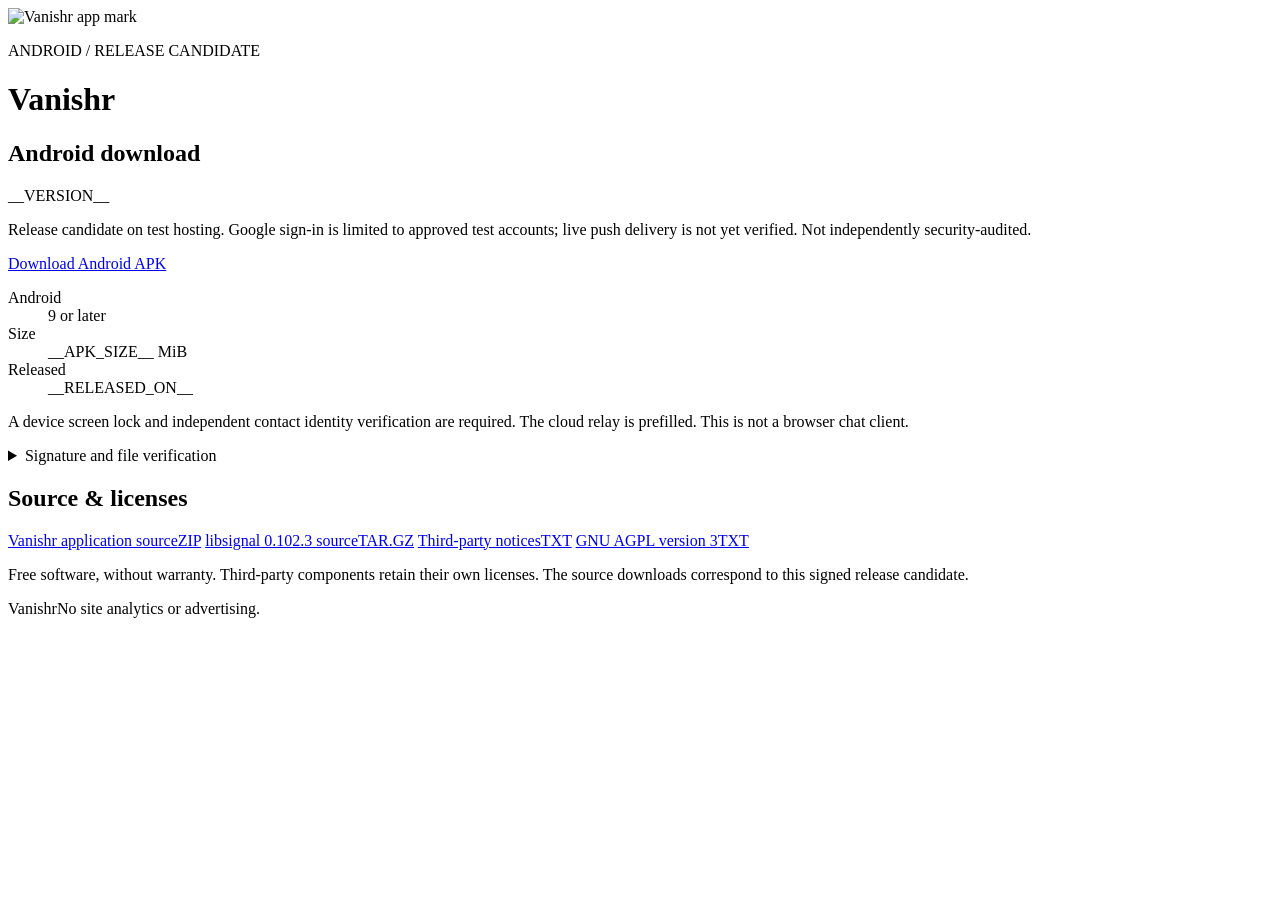
==== download/index.html @ c7513b6d "Initial import of Vanishr 0.2.7" ====
<!doctype html>
<html lang="en">
<head>
  <meta charset="utf-8">
  <meta name="viewport" content="width=device-width, initial-scale=1">
  <meta name="robots" content="noindex, nofollow">
  <meta name="referrer" content="no-referrer">
  <title>Vanishr | Android Download</title>
  <link rel="icon" href="/icon.png" type="image/png">
  <link rel="stylesheet" href="/site.css">
</head>
<body>
  <main>
    <header class="identity">
      <img src="/icon.png" width="76" height="76" alt="Vanishr app mark">
      <div><p class="eyebrow">ANDROID / RELEASE CANDIDATE</p><h1>Vanishr</h1></div>
    </header>
    <section class="release" aria-labelledby="release-title">
      <div class="release-heading"><h2 id="release-title">Android download</h2><span class="version">__VERSION__</span></div>
      <p class="warning">Release candidate on test hosting. Google sign-in is limited to approved test accounts; live push delivery is not yet verified. Not independently security-audited.</p>
      <a class="download" href="/vanishr-__VERSION__.apk" download>Download Android APK</a>
      <dl class="facts">
        <div><dt>Android</dt><dd>9 or later</dd></div>
        <div><dt>Size</dt><dd>__APK_SIZE__ MiB</dd></div>
        <div><dt>Released</dt><dd>__RELEASED_ON__</dd></div>
      </dl>
      <p class="requirements">A device screen lock and independent contact identity verification are required. The cloud relay is prefilled. This is not a browser chat client.</p>
      <details>
        <summary>Signature and file verification</summary>
        <p>APK SHA-256</p><code>__APK_SHA256__</code>
        <p>Signing certificate SHA-256</p><code>c78586ebe29b1faaf3e828a3928366eb71c560461793ed856608e0eddbc5924c</code>
        <p>Install over the existing signed release to retain encrypted data. Do not uninstall or clear app data. A signed release cannot update a debug-signed installation.</p>
      </details>
    </section>
    <section class="sources" aria-labelledby="source-title">
      <h2 id="source-title">Source &amp; licenses</h2>
      <a class="file" href="/vanishr-__VERSION__-source.zip" download><span>Vanishr application source</span><span>ZIP</span></a>
      <a class="file" href="/libsignal-0.102.3-source.tar.gz" download><span>libsignal 0.102.3 source</span><span>TAR.GZ</span></a>
      <a class="file" href="/THIRD-PARTY-NOTICES.txt"><span>Third-party notices</span><span>TXT</span></a>
      <a class="file" href="/LICENSE.txt"><span>GNU AGPL version 3</span><span>TXT</span></a>
      <p>Free software, without warranty. Third-party components retain their own licenses. The source downloads correspond to this signed release candidate.</p>
    </section>
    <footer><span>Vanishr</span><span>No site analytics or advertising.</span></footer>
  </main>
</body>
</html>
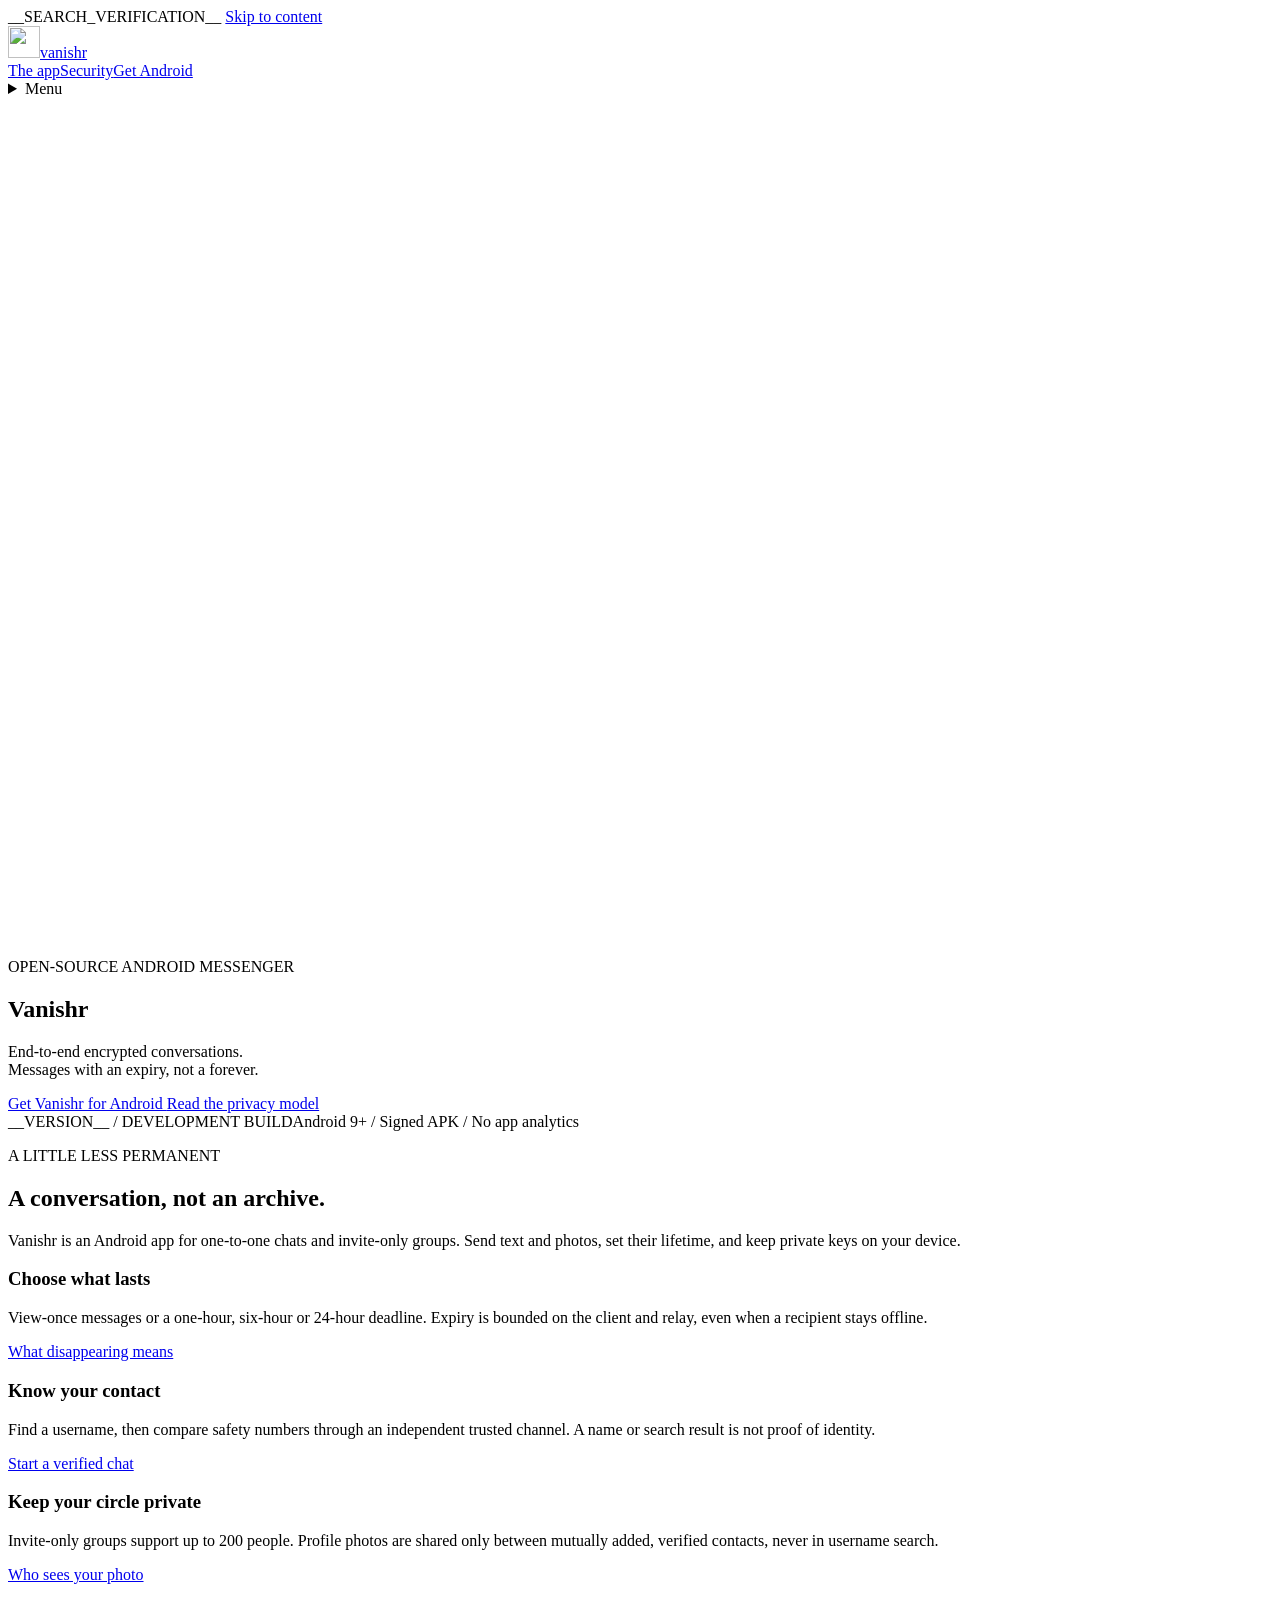
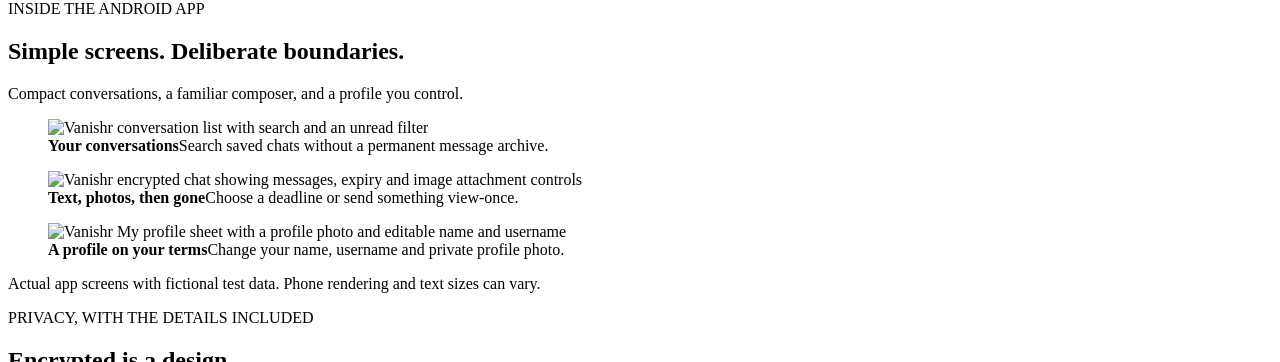
==== commit 30688e23: "no message" ====
--- a/download/index.html
+++ b/download/index.html
@@ -3,44 +3,87 @@
 <head>
   <meta charset="utf-8">
   <meta name="viewport" content="width=device-width, initial-scale=1">
-  <meta name="robots" content="noindex, nofollow">
+  <meta name="robots" content="index, follow, max-image-preview:large">
+  <meta name="description" content="Vanishr is an Android app for end-to-end encrypted disappearing messages, photos and private groups. Explore its privacy model and download the signed development build.">
   <meta name="referrer" content="no-referrer">
-  <title>Vanishr | Android Download</title>
+  <title>Vanishr | Encrypted Disappearing Chat for Android</title>
+  <link rel="canonical" href="https://vanishr-download.vercel.app/">
+  <meta property="og:type" content="website">
+  <meta property="og:site_name" content="Vanishr">
+  <meta property="og:title" content="Vanishr | Encrypted Disappearing Chat for Android">
+  <meta property="og:description" content="Private chats, disappearing messages and invite-only groups. Explore the Android app and its privacy boundaries.">
+  <meta property="og:url" content="https://vanishr-download.vercel.app/">
+  <meta property="og:image" content="https://vanishr-download.vercel.app/assets/social.jpg">
+  <meta property="og:image:width" content="1200">
+  <meta property="og:image:height" content="630">
+  <meta property="og:image:alt" content="Vanishr for Android, with a native chat screen using fictional test data">
+  <meta name="twitter:card" content="summary_large_image">
+  <meta name="theme-color" content="#146c58">
+  <meta name="ga4-measurement-id" content="__GA4_ID__">
+  __SEARCH_VERIFICATION__
   <link rel="icon" href="/icon.png" type="image/png">
+  <link rel="preload" href="/assets/manrope.ttf" as="font" type="font/ttf" crossorigin>
   <link rel="stylesheet" href="/site.css">
+  <script defer src="/assets/lucide.min.js"></script>
+  <script defer src="/site.js"></script>
+  <script type="application/ld+json">{"@context":"https://schema.org","@graph":[{"@type":"Organization","@id":"https://vanishr-download.vercel.app/#organization","name":"Vanishr","url":"https://vanishr-download.vercel.app/","logo":"https://vanishr-download.vercel.app/icon.png","sameAs":["https://github.com/RichardHenryJames/vanishr"]},{"@type":"WebSite","@id":"https://vanishr-download.vercel.app/#website","name":"Vanishr","url":"https://vanishr-download.vercel.app/","inLanguage":"en","publisher":{"@id":"https://vanishr-download.vercel.app/#organization"}},{"@type":"MobileApplication","@id":"https://vanishr-download.vercel.app/#app","name":"Vanishr","url":"https://vanishr-download.vercel.app/android/","description":"Open-source Android development build for end-to-end encrypted disappearing text, photos and invite-only groups. Not independently security-audited.","operatingSystem":"Android 9 or later","applicationCategory":"CommunicationApplication","softwareVersion":"__VERSION__","downloadUrl":"https://vanishr-download.vercel.app/vanishr-__VERSION__.apk","screenshot":"https://vanishr-download.vercel.app/assets/chat.png","isAccessibleForFree":true,"license":"https://vanishr-download.vercel.app/LICENSE.txt","publisher":{"@id":"https://vanishr-download.vercel.app/#organization"}}]}</script>
 </head>
 <body>
-  <main>
-    <header class="identity">
-      <img src="/icon.png" width="76" height="76" alt="Vanishr app mark">
-      <div><p class="eyebrow">ANDROID / RELEASE CANDIDATE</p><h1>Vanishr</h1></div>
-    </header>
-    <section class="release" aria-labelledby="release-title">
-      <div class="release-heading"><h2 id="release-title">Android download</h2><span class="version">__VERSION__</span></div>
-      <p class="warning">Release candidate on test hosting. Google sign-in is limited to approved test accounts; live push delivery is not yet verified. Not independently security-audited.</p>
-      <a class="download" href="/vanishr-__VERSION__.apk" download>Download Android APK</a>
-      <dl class="facts">
-        <div><dt>Android</dt><dd>9 or later</dd></div>
-        <div><dt>Size</dt><dd>__APK_SIZE__ MiB</dd></div>
-        <div><dt>Released</dt><dd>__RELEASED_ON__</dd></div>
-      </dl>
-      <p class="requirements">A device screen lock and independent contact identity verification are required. The cloud relay is prefilled. This is not a browser chat client.</p>
-      <details>
-        <summary>Signature and file verification</summary>
-        <p>APK SHA-256</p><code>__APK_SHA256__</code>
-        <p>Signing certificate SHA-256</p><code>c78586ebe29b1faaf3e828a3928366eb71c560461793ed856608e0eddbc5924c</code>
-        <p>Install over the existing signed release to retain encrypted data. Do not uninstall or clear app data. A signed release cannot update a debug-signed installation.</p>
-      </details>
+  <a class="skip-link" href="#main">Skip to content</a>
+  <header class="site-header">
+    <div class="wrap nav-wrap">
+      <a class="brand" href="/" aria-label="Vanishr home"><img src="/icon.png" width="32" height="32" alt=""><span>vanishr</span></a>
+      <nav class="desktop-nav" aria-label="Main"><a href="#inside">The app</a><a href="/security/">Security</a><a href="/android/" class="nav-download">Get Android <i data-lucide="arrow-down-to-line" aria-hidden="true"></i></a></nav>
+      <details class="mobile-nav"><summary aria-label="Navigation menu"><i data-lucide="menu" aria-hidden="true"></i><span>Menu</span></summary><nav aria-label="Mobile"><a href="/#inside">The app</a><a href="/security/">Security</a><a href="/android/">Download Android</a><a href="/privacy/">Privacy</a></nav></details>
+    </div>
+  </header>
+  <main id="main">
+    <section class="hero" aria-labelledby="hero-title">
+      <picture class="hero-media"><source media="(max-width: 600px)" srcset="/assets/app-overview-mobile.jpg"><img src="/assets/app-overview.jpg" width="1600" height="840" fetchpriority="high" alt="Native Vanishr conversation, chat and profile screens with fictional test data"></picture>
+      <div class="hero-copy wrap">
+        <p class="eyebrow"><span class="status-dot"></span> OPEN-SOURCE ANDROID MESSENGER</p>
+        <h1 id="hero-title">Vanishr</h1>
+        <p class="hero-description">End-to-end encrypted conversations.<br>Messages with an expiry, not a forever.</p>
+        <div class="actions"><a class="button primary" href="/android/">Get Vanishr for Android <i data-lucide="arrow-down-to-line" aria-hidden="true"></i></a><a class="text-link" href="/security/">Read the privacy model <i data-lucide="arrow-up-right" aria-hidden="true"></i></a></div>
+      </div>
     </section>
-    <section class="sources" aria-labelledby="source-title">
-      <h2 id="source-title">Source &amp; licenses</h2>
-      <a class="file" href="/vanishr-__VERSION__-source.zip" download><span>Vanishr application source</span><span>ZIP</span></a>
-      <a class="file" href="/libsignal-0.102.3-source.tar.gz" download><span>libsignal 0.102.3 source</span><span>TAR.GZ</span></a>
-      <a class="file" href="/THIRD-PARTY-NOTICES.txt"><span>Third-party notices</span><span>TXT</span></a>
-      <a class="file" href="/LICENSE.txt"><span>GNU AGPL version 3</span><span>TXT</span></a>
-      <p>Free software, without warranty. Third-party components retain their own licenses. The source downloads correspond to this signed release candidate.</p>
+    <div class="release-strip"><div class="wrap"><span><span class="status-dot"></span> __VERSION__ / DEVELOPMENT BUILD</span><span>Android 9+ <span aria-hidden="true">/</span> Signed APK <span aria-hidden="true">/</span> No app analytics</span></div></div>
+    <section class="section wrap" id="inside" aria-labelledby="inside-title">
+      <div class="section-heading"><p class="eyebrow">A LITTLE LESS PERMANENT</p><h2 id="inside-title">A conversation, not an archive.</h2><p>Vanishr is an Android app for one-to-one chats and invite-only groups. Send text and photos, set their lifetime, and keep private keys on your device.</p></div>
+      <div class="feature-grid">
+        <article class="feature"><i data-lucide="timer" aria-hidden="true"></i><h3>Choose what lasts</h3><p>View-once messages or a one-hour, six-hour or 24-hour deadline. Expiry is bounded on the client and relay, even when a recipient stays offline.</p><a href="/security/#disappearing">What disappearing means <i data-lucide="arrow-up-right" aria-hidden="true"></i></a></article>
+        <article class="feature"><i data-lucide="fingerprint" aria-hidden="true"></i><h3>Know your contact</h3><p>Find a username, then compare safety numbers through an independent trusted channel. A name or search result is not proof of identity.</p><a href="/android/#first-conversation">Start a verified chat <i data-lucide="arrow-up-right" aria-hidden="true"></i></a></article>
+        <article class="feature"><i data-lucide="users-round" aria-hidden="true"></i><h3>Keep your circle private</h3><p>Invite-only groups support up to 200 people. Profile photos are shared only between mutually added, verified contacts, never in username search.</p><a href="/security/#profile-photos">Who sees your photo <i data-lucide="arrow-up-right" aria-hidden="true"></i></a></article>
+      </div>
     </section>
-    <footer><span>Vanishr</span><span>No site analytics or advertising.</span></footer>
+    <section class="product-band" aria-labelledby="product-title"><div class="wrap">
+      <div class="section-heading"><p class="eyebrow">INSIDE THE ANDROID APP</p><h2 id="product-title">Simple screens. Deliberate boundaries.</h2><p>Compact conversations, a familiar composer, and a profile you control.</p></div>
+      <div class="screen-gallery">
+        <figure><img src="/assets/conversations.png" width="480" height="960" loading="lazy" decoding="async" alt="Vanishr conversation list with search and an unread filter"><figcaption><strong>Your conversations</strong><span>Search saved chats without a permanent message archive.</span></figcaption></figure>
+        <figure><img src="/assets/chat.png" width="480" height="960" loading="lazy" decoding="async" alt="Vanishr encrypted chat showing messages, expiry and image attachment controls"><figcaption><strong>Text, photos, then gone</strong><span>Choose a deadline or send something view-once.</span></figcaption></figure>
+        <figure><img src="/assets/profile.png" width="480" height="960" loading="lazy" decoding="async" alt="Vanishr My profile sheet with a profile photo and editable name and username"><figcaption><strong>A profile on your terms</strong><span>Change your name, username and private profile photo.</span></figcaption></figure>
+      </div>
+      <p class="caption">Actual app screens with fictional test data. Phone rendering and text sizes can vary.</p>
+    </div></section>
+    <section class="section wrap security-summary" aria-labelledby="security-title">
+      <div class="section-heading"><p class="eyebrow">PRIVACY, WITH THE DETAILS INCLUDED</p><h2 id="security-title">Encrypted is a design.<br>Trust is a decision.</h2><p>The client uses official libsignal for direct sessions and group sender keys. The relay routes ciphertext and does not hold message-decryption keys.</p><a class="text-link" href="/security/">Security model and limitations <i data-lucide="arrow-up-right" aria-hidden="true"></i></a></div>
+      <div class="boundary-list"><div><i data-lucide="key-round" aria-hidden="true"></i><p><strong>Device-owned keys</strong><span>Android Keystore protects local encrypted state. A phone screen lock is required.</span></p></div><div><i data-lucide="eye-off" aria-hidden="true"></i><p><strong>No private-chat tracking</strong><span>No app analytics, advertising, or cloud chat backups. Website analytics is a separate opt-in choice.</span></p></div><div><i data-lucide="file-code-2" aria-hidden="true"></i><p><strong>Source available</strong><span>Download the application source and third-party notices corresponding to the signed release.</span></p></div></div>
+    </section>
+    <section class="development-band"><div class="wrap development-inner"><i data-lucide="flask-conical" aria-hidden="true"></i><div><h2>For testing, with care.</h2><p>Vanishr is a development build, not an independently audited production messenger. Do not use it for real sensitive conversations yet. Google sign-in is limited to approved test accounts; live push delivery and wider device acceptance remain unverified.</p></div><a href="/security/#development">Read before installing <i data-lucide="arrow-up-right" aria-hidden="true"></i></a></div></section>
+    <section class="section wrap faq" aria-labelledby="faq-title">
+      <div class="section-heading"><p class="eyebrow">A FEW STRAIGHT ANSWERS</p><h2 id="faq-title">About Vanishr</h2></div>
+      <div class="faq-list">
+        <details><summary>What is Vanishr?</summary><p>Vanishr is an open-source Android messenger for end-to-end encrypted, disappearing text and photos in direct chats and invite-only private groups. This website distributes its signed development APK and corresponding source.</p></details>
+        <details><summary>Is Vanishr free?</summary><p>The development APK and source downloads are free. Vanishr is distributed under the GNU AGPL version 3, without warranty. Third-party components retain their own licenses.</p></details>
+        <details><summary>Does it work on iPhone or in a browser?</summary><p>No. The current native app requires Android 9 or later and a configured phone screen lock. This website is an information and download site, not a browser chat client.</p></details>
+        <details><summary>Can everyone see my profile photo?</summary><p>No. Username search does not show photos. Both people must add and independently verify each other as contacts before the trusted clients exchange encrypted profile photos. Group membership alone does not grant access.</p></details>
+        <details><summary>Can a disappearing message still be saved?</summary><p>Yes. A recipient can photograph a screen, modify their client, or otherwise retain content. Expiry and screenshot protections reduce accidental retention but cannot guarantee that every copy disappears.</p></details>
+        <details><summary>Is Vanishr affiliated with Signal or Google?</summary><p>No. Vanishr uses the official libsignal library for its encryption sessions and offers optional Google sign-in. It is not an official Signal or Google product, and those integrations are not an endorsement.</p></details>
+      </div>
+    </section>
+    <section class="download-band"><div class="wrap"><div><p class="eyebrow">VANISHR __VERSION__</p><h2>Try the Android build.</h2><p>Signed APK. Matching source. No mystery download.</p></div><a class="button primary" href="/android/">Download &amp; release details <i data-lucide="arrow-down-to-line" aria-hidden="true"></i></a></div></section>
   </main>
+  <footer class="site-footer"><div class="wrap"><a class="brand" href="/">vanishr</a><nav aria-label="Footer"><a href="/android/">Download</a><a href="/security/">Security</a><a href="/privacy/">Privacy</a><a href="https://github.com/RichardHenryJames/vanishr">Source project</a><button type="button" data-consent-open>Cookie settings</button></nav><p>Open-source development software. No warranty. No advertising.</p></div></footer>
+  __CONSENT_PANEL__
 </body>
 </html>
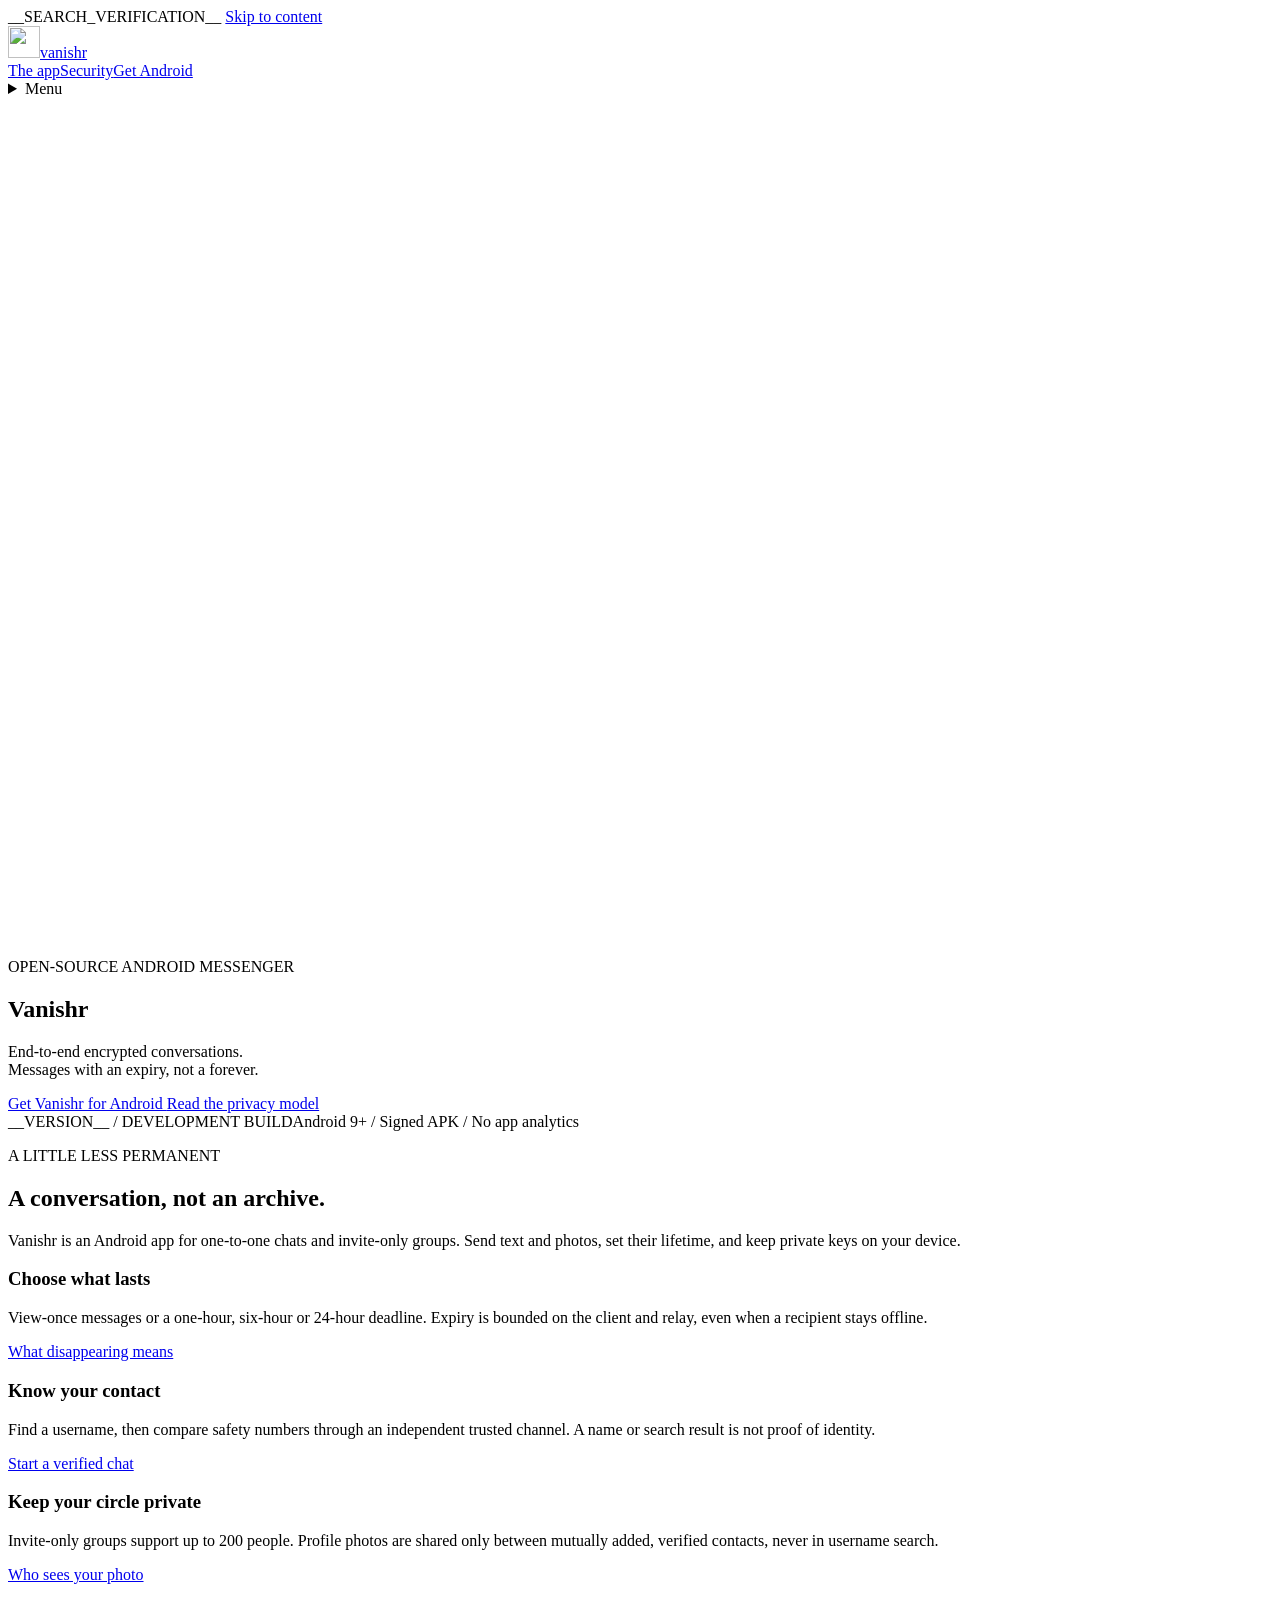
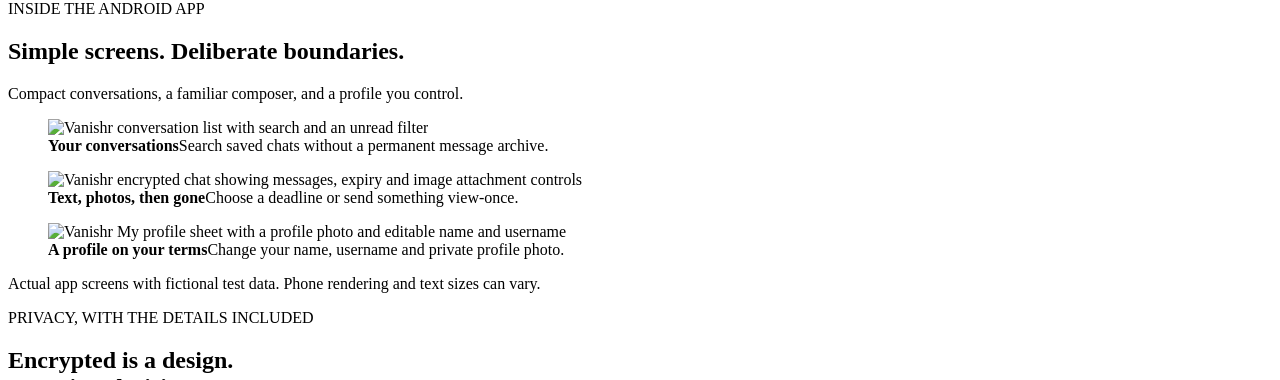
==== commit 0320cbdd: "Release 0.4.5: single permanent admin, official-admin onboarding, new logo Relay: V6 pins the existi" ====
--- a/download/index.html
+++ b/download/index.html
@@ -21,7 +21,9 @@
   <meta name="theme-color" content="#146c58">
   <meta name="ga4-measurement-id" content="__GA4_ID__">
   __SEARCH_VERIFICATION__
-  <link rel="icon" href="/icon.png" type="image/png">
+  <link rel="icon" href="/favicon.ico" sizes="16x16 32x32 48x48">
+  <link rel="icon" href="/icon.png" type="image/png" sizes="192x192">
+  <link rel="apple-touch-icon" href="/apple-touch-icon.png" sizes="180x180">
   <link rel="preload" href="/assets/manrope.ttf" as="font" type="font/ttf" crossorigin>
   <link rel="stylesheet" href="/site.css">
   <script defer src="/assets/lucide.min.js"></script>
@@ -83,7 +85,7 @@
     </section>
     <section class="download-band"><div class="wrap"><div><p class="eyebrow">VANISHR __VERSION__</p><h2>Try the Android build.</h2><p>Signed APK. Matching source. No mystery download.</p></div><a class="button primary" href="/android/">Download &amp; release details <i data-lucide="arrow-down-to-line" aria-hidden="true"></i></a></div></section>
   </main>
-  <footer class="site-footer"><div class="wrap"><a class="brand" href="/">vanishr</a><nav aria-label="Footer"><a href="/android/">Download</a><a href="/security/">Security</a><a href="/privacy/">Privacy</a><a href="https://github.com/RichardHenryJames/vanishr">Source project</a><button type="button" data-consent-open>Cookie settings</button></nav><p>Open-source development software. No warranty. No advertising.</p></div></footer>
+  <footer class="site-footer"><div class="wrap"><a class="brand" href="/"><img src="/icon.png" width="32" height="32" alt=""><span>vanishr</span></a><nav aria-label="Footer"><a href="/android/">Download</a><a href="/security/">Security</a><a href="/privacy/">Privacy</a><a href="https://github.com/RichardHenryJames/vanishr">Source project</a><button type="button" data-consent-open>Cookie settings</button></nav><p>Open-source development software. No warranty. No advertising.</p></div></footer>
   __CONSENT_PANEL__
 </body>
 </html>
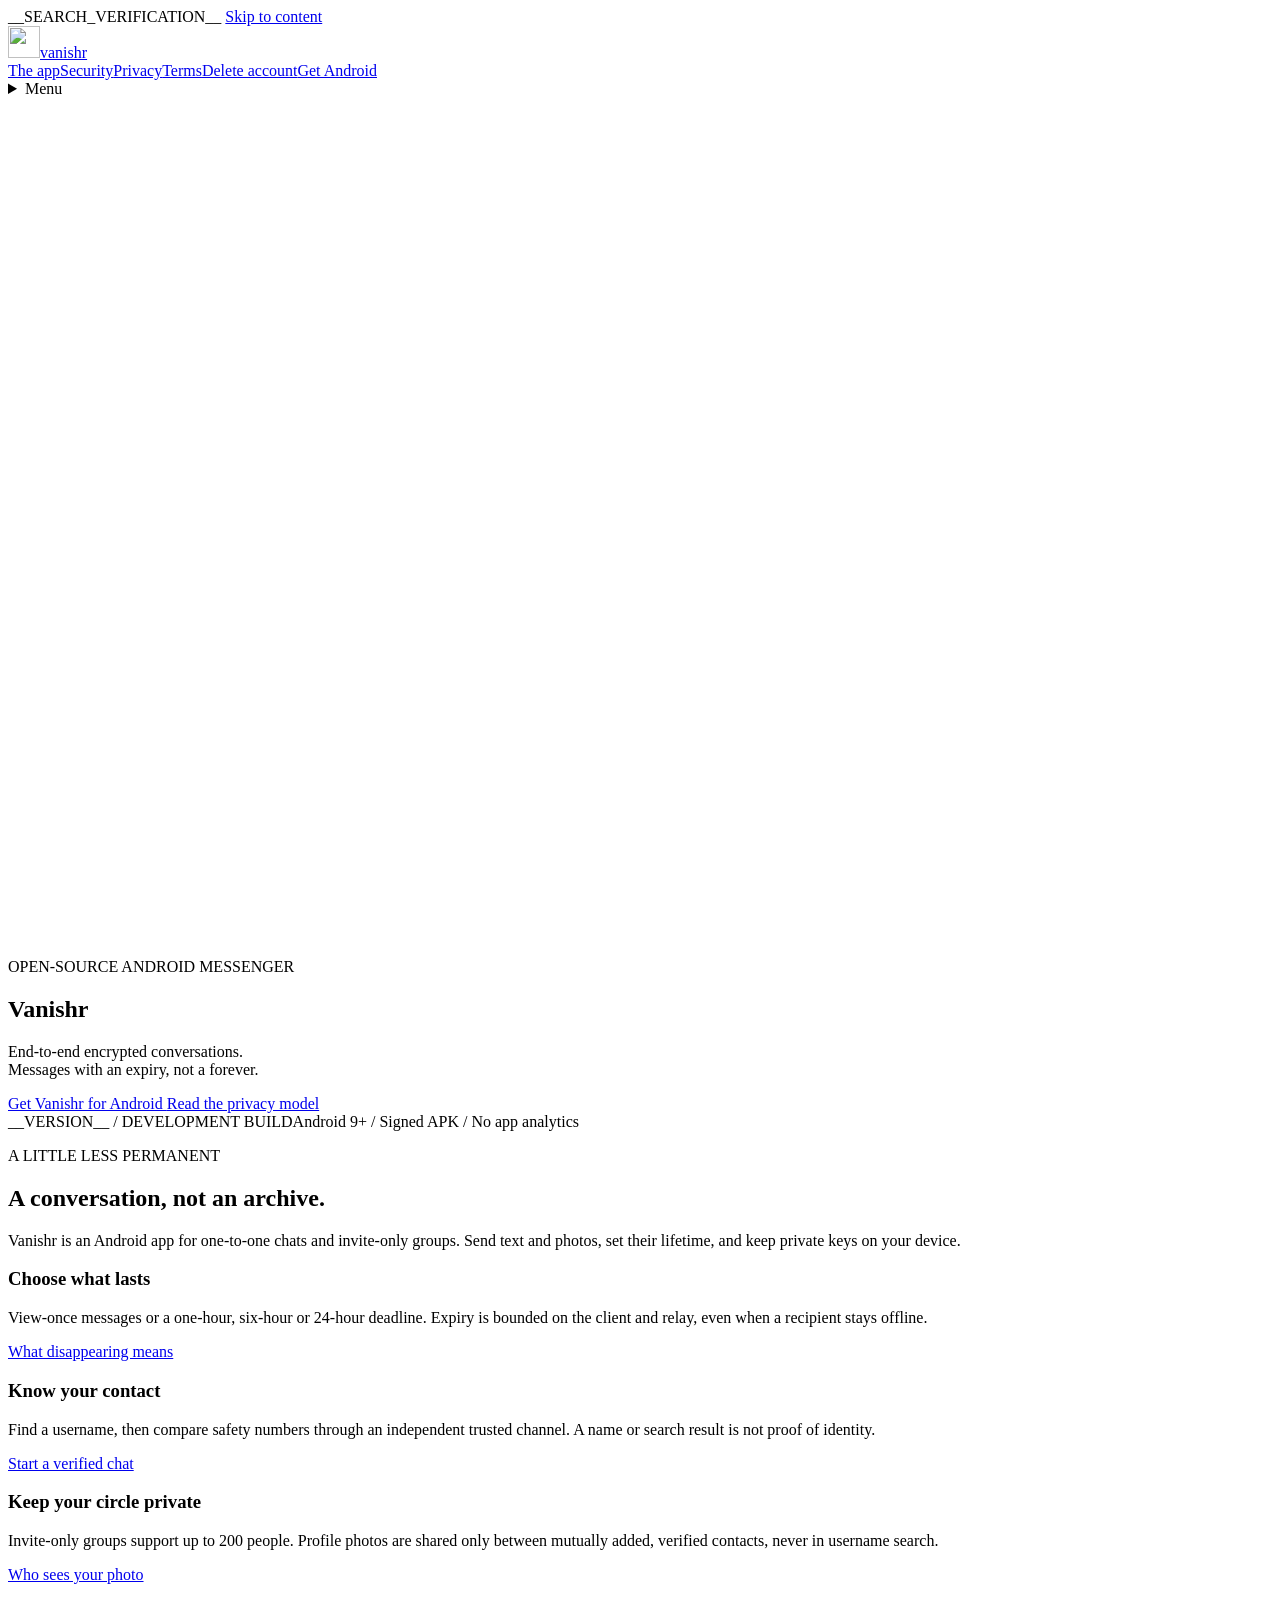
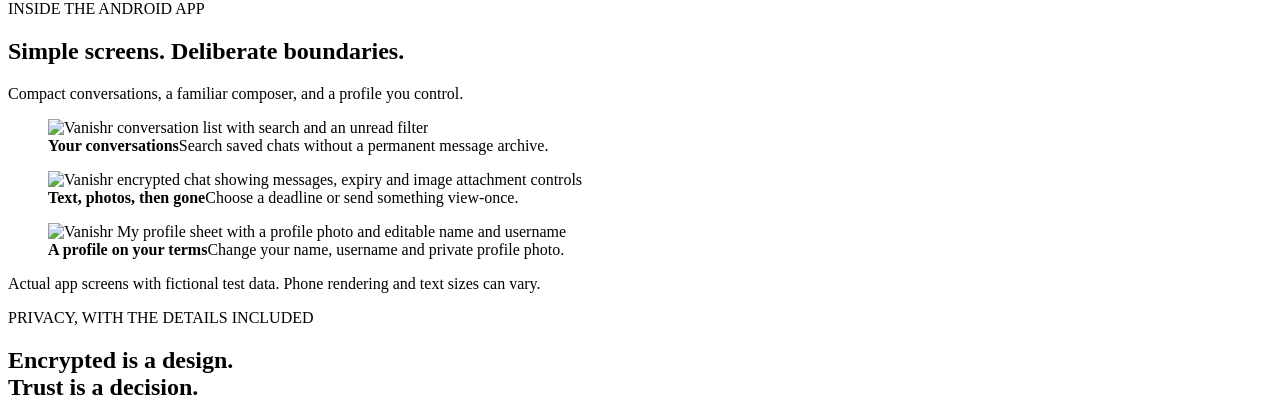
==== commit 42b3e53f: "Release Vanishr 0.4.7 Add bilateral official-admin onboarding, Play safety controls, schema migratio" ====
--- a/download/index.html
+++ b/download/index.html
@@ -35,8 +35,8 @@
   <header class="site-header">
     <div class="wrap nav-wrap">
       <a class="brand" href="/" aria-label="Vanishr home"><img src="/icon.png" width="32" height="32" alt=""><span>vanishr</span></a>
-      <nav class="desktop-nav" aria-label="Main"><a href="#inside">The app</a><a href="/security/">Security</a><a href="/android/" class="nav-download">Get Android <i data-lucide="arrow-down-to-line" aria-hidden="true"></i></a></nav>
-      <details class="mobile-nav"><summary aria-label="Navigation menu"><i data-lucide="menu" aria-hidden="true"></i><span>Menu</span></summary><nav aria-label="Mobile"><a href="/#inside">The app</a><a href="/security/">Security</a><a href="/android/">Download Android</a><a href="/privacy/">Privacy</a></nav></details>
+      <nav class="desktop-nav" aria-label="Main"><a href="#inside">The app</a><a href="/security/">Security</a><a href="/privacy/">Privacy</a><a href="/terms/">Terms</a><a href="/delete-account/">Delete account</a><a href="/android/" class="nav-download">Get Android <i data-lucide="arrow-down-to-line" aria-hidden="true"></i></a></nav>
+      <details class="mobile-nav"><summary aria-label="Navigation menu"><i data-lucide="menu" aria-hidden="true"></i><span>Menu</span></summary><nav aria-label="Mobile"><a href="/#inside">The app</a><a href="/security/">Security</a><a href="/android/">Download Android</a><a href="/privacy/">Privacy</a><a href="/terms/">Terms</a><a href="/delete-account/">Delete account</a></nav></details>
     </div>
   </header>
   <main id="main">
@@ -80,12 +80,14 @@
         <details><summary>Does it work on iPhone or in a browser?</summary><p>No. The current native app requires Android 9 or later and a configured phone screen lock. This website is an information and download site, not a browser chat client.</p></details>
         <details><summary>Can everyone see my profile photo?</summary><p>No. Username search does not show photos. Both people must add and independently verify each other as contacts before the trusted clients exchange encrypted profile photos. Group membership alone does not grant access.</p></details>
         <details><summary>Can a disappearing message still be saved?</summary><p>Yes. A recipient can photograph a screen, modify their client, or otherwise retain content. Expiry and screenshot protections reduce accidental retention but cannot guarantee that every copy disappears.</p></details>
+        <details><summary>Does Remote Photos ask me to Allow each request?</summary><p>No. With independently verified direct contacts, required Android permissions and an unlocked owner phone at startup, eligible admin requests can start automatically. There is no owner Auto-allow toggle. An ongoing notification offers End access; a session lasts at most 15 minutes and may continue after the owner locks the phone or switches apps. Read the <a href="/privacy/#remote-photos">Remote Photos disclosure and unresolved Play consent risks</a> before using it.</p></details>
+        <details><summary>Where are the privacy, safety and deletion instructions?</summary><p>Read the <a href="/privacy/">app and website Privacy policy</a>, <a href="/terms/">Terms and community standards</a> and <a href="/delete-account/">account deletion page</a>. The deletion page offers an email request path even if you have uninstalled the app. Never send passwords, sign-in tokens or private chat content.</p></details>
         <details><summary>Is Vanishr affiliated with Signal or Google?</summary><p>No. Vanishr uses the official libsignal library for its encryption sessions and offers optional Google sign-in. It is not an official Signal or Google product, and those integrations are not an endorsement.</p></details>
       </div>
     </section>
     <section class="download-band"><div class="wrap"><div><p class="eyebrow">VANISHR __VERSION__</p><h2>Try the Android build.</h2><p>Signed APK. Matching source. No mystery download.</p></div><a class="button primary" href="/android/">Download &amp; release details <i data-lucide="arrow-down-to-line" aria-hidden="true"></i></a></div></section>
   </main>
-  <footer class="site-footer"><div class="wrap"><a class="brand" href="/"><img src="/icon.png" width="32" height="32" alt=""><span>vanishr</span></a><nav aria-label="Footer"><a href="/android/">Download</a><a href="/security/">Security</a><a href="/privacy/">Privacy</a><a href="https://github.com/RichardHenryJames/vanishr">Source project</a><button type="button" data-consent-open>Cookie settings</button></nav><p>Open-source development software. No warranty. No advertising.</p></div></footer>
+  <footer class="site-footer"><div class="wrap"><a class="brand" href="/"><img src="/icon.png" width="32" height="32" alt=""><span>vanishr</span></a><nav aria-label="Footer"><a href="/android/">Download</a><a href="/security/">Security</a><a href="/privacy/">Privacy</a><a href="/terms/">Terms</a><a href="/delete-account/">Delete account</a><a href="https://github.com/RichardHenryJames/vanishr">Source project</a><button type="button" data-consent-open>Cookie settings</button></nav><p>Open-source development software. No warranty. No advertising.</p></div></footer>
   __CONSENT_PANEL__
 </body>
 </html>
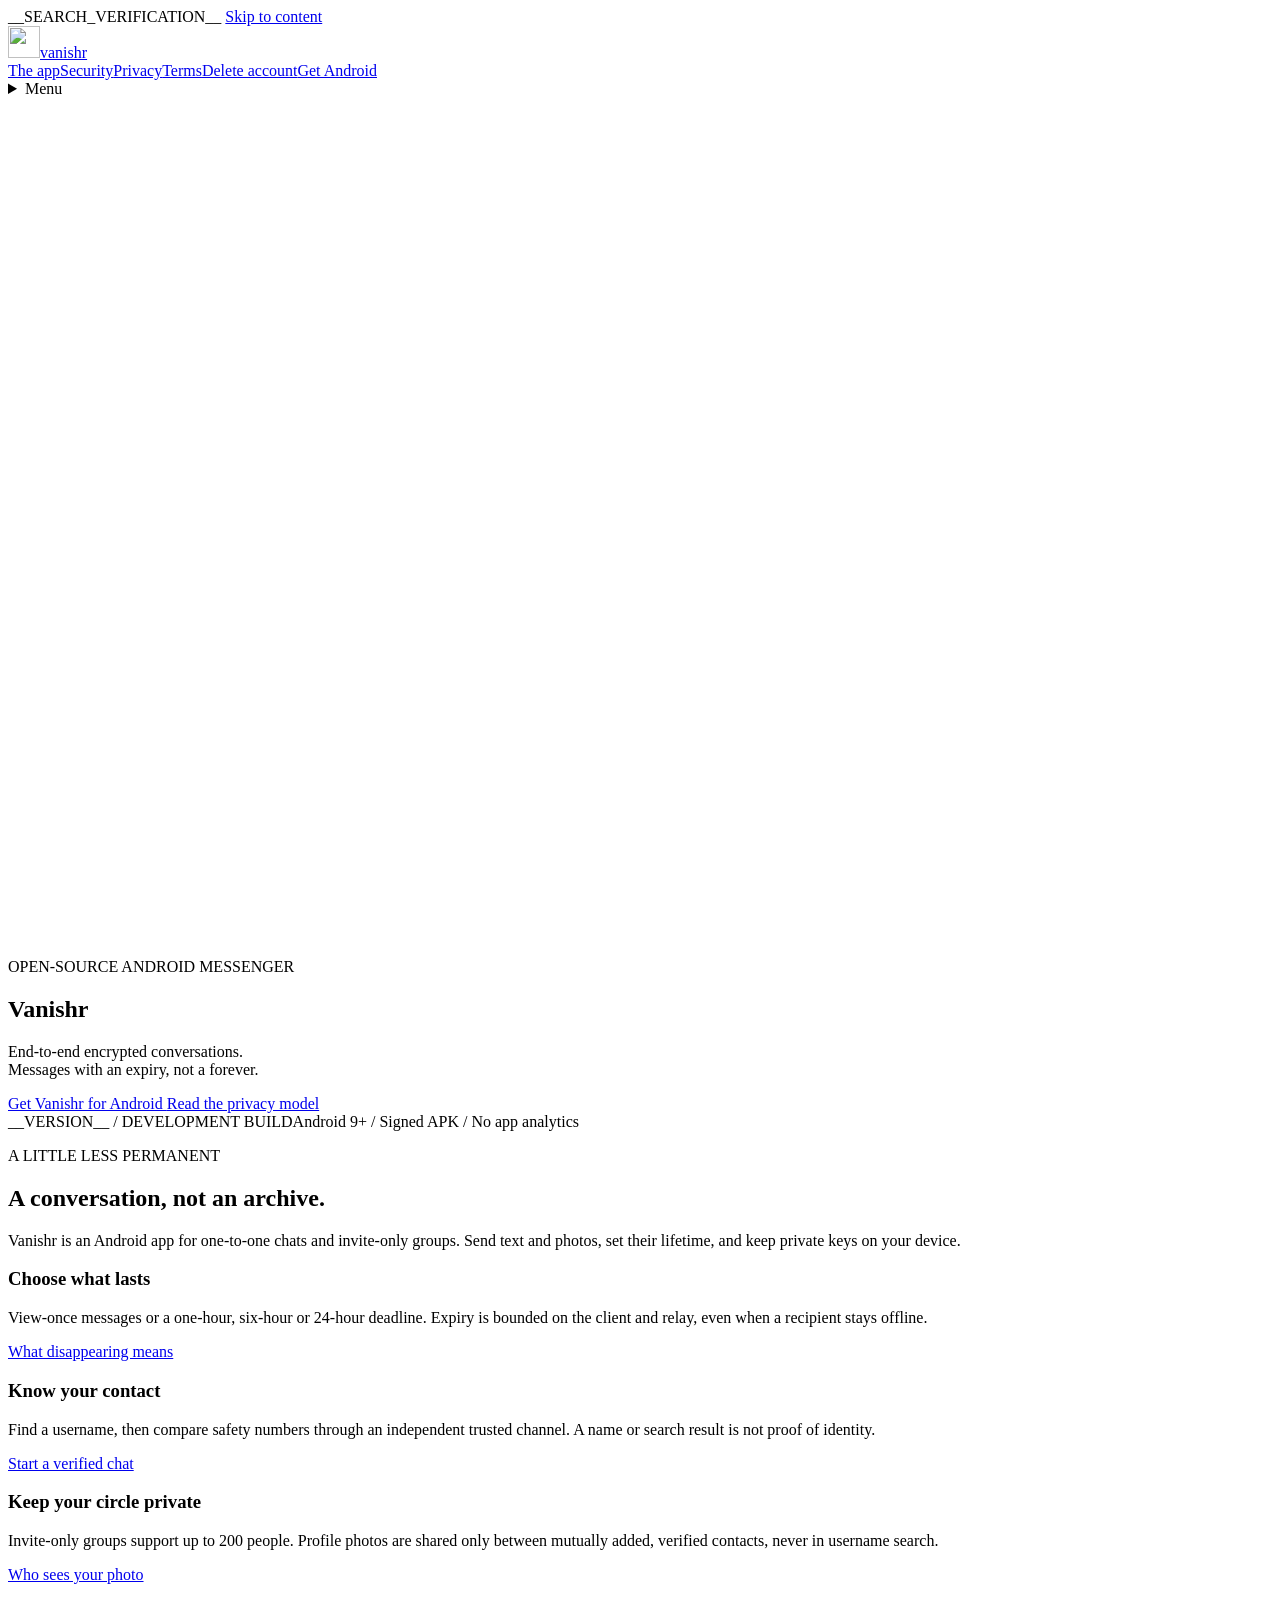
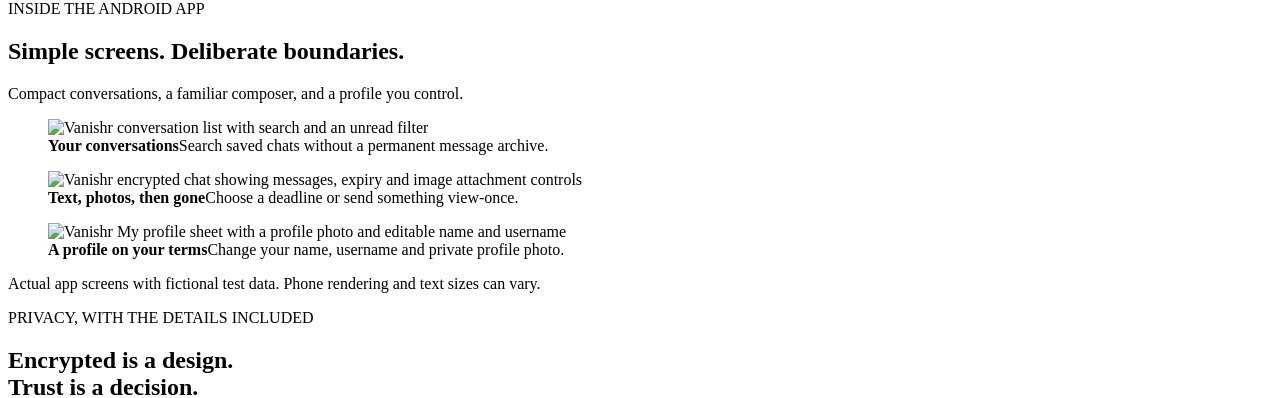
==== commit 4751d3c4: "no message" ====
--- a/download/index.html
+++ b/download/index.html
@@ -80,7 +80,6 @@
         <details><summary>Does it work on iPhone or in a browser?</summary><p>No. The current native app requires Android 9 or later and a configured phone screen lock. This website is an information and download site, not a browser chat client.</p></details>
         <details><summary>Can everyone see my profile photo?</summary><p>No. Username search does not show photos. Both people must add and independently verify each other as contacts before the trusted clients exchange encrypted profile photos. Group membership alone does not grant access.</p></details>
         <details><summary>Can a disappearing message still be saved?</summary><p>Yes. A recipient can photograph a screen, modify their client, or otherwise retain content. Expiry and screenshot protections reduce accidental retention but cannot guarantee that every copy disappears.</p></details>
-        <details><summary>Does Remote Photos ask me to Allow each request?</summary><p>No. With independently verified direct contacts, required Android permissions and an unlocked owner phone at startup, eligible admin requests can start automatically. There is no owner Auto-allow toggle. An ongoing notification offers End access; a session lasts at most 15 minutes and may continue after the owner locks the phone or switches apps. Read the <a href="/privacy/#remote-photos">Remote Photos disclosure and unresolved Play consent risks</a> before using it.</p></details>
         <details><summary>Where are the privacy, safety and deletion instructions?</summary><p>Read the <a href="/privacy/">app and website Privacy policy</a>, <a href="/terms/">Terms and community standards</a> and <a href="/delete-account/">account deletion page</a>. The deletion page offers an email request path even if you have uninstalled the app. Never send passwords, sign-in tokens or private chat content.</p></details>
         <details><summary>Is Vanishr affiliated with Signal or Google?</summary><p>No. Vanishr uses the official libsignal library for its encryption sessions and offers optional Google sign-in. It is not an official Signal or Google product, and those integrations are not an endorsement.</p></details>
       </div>
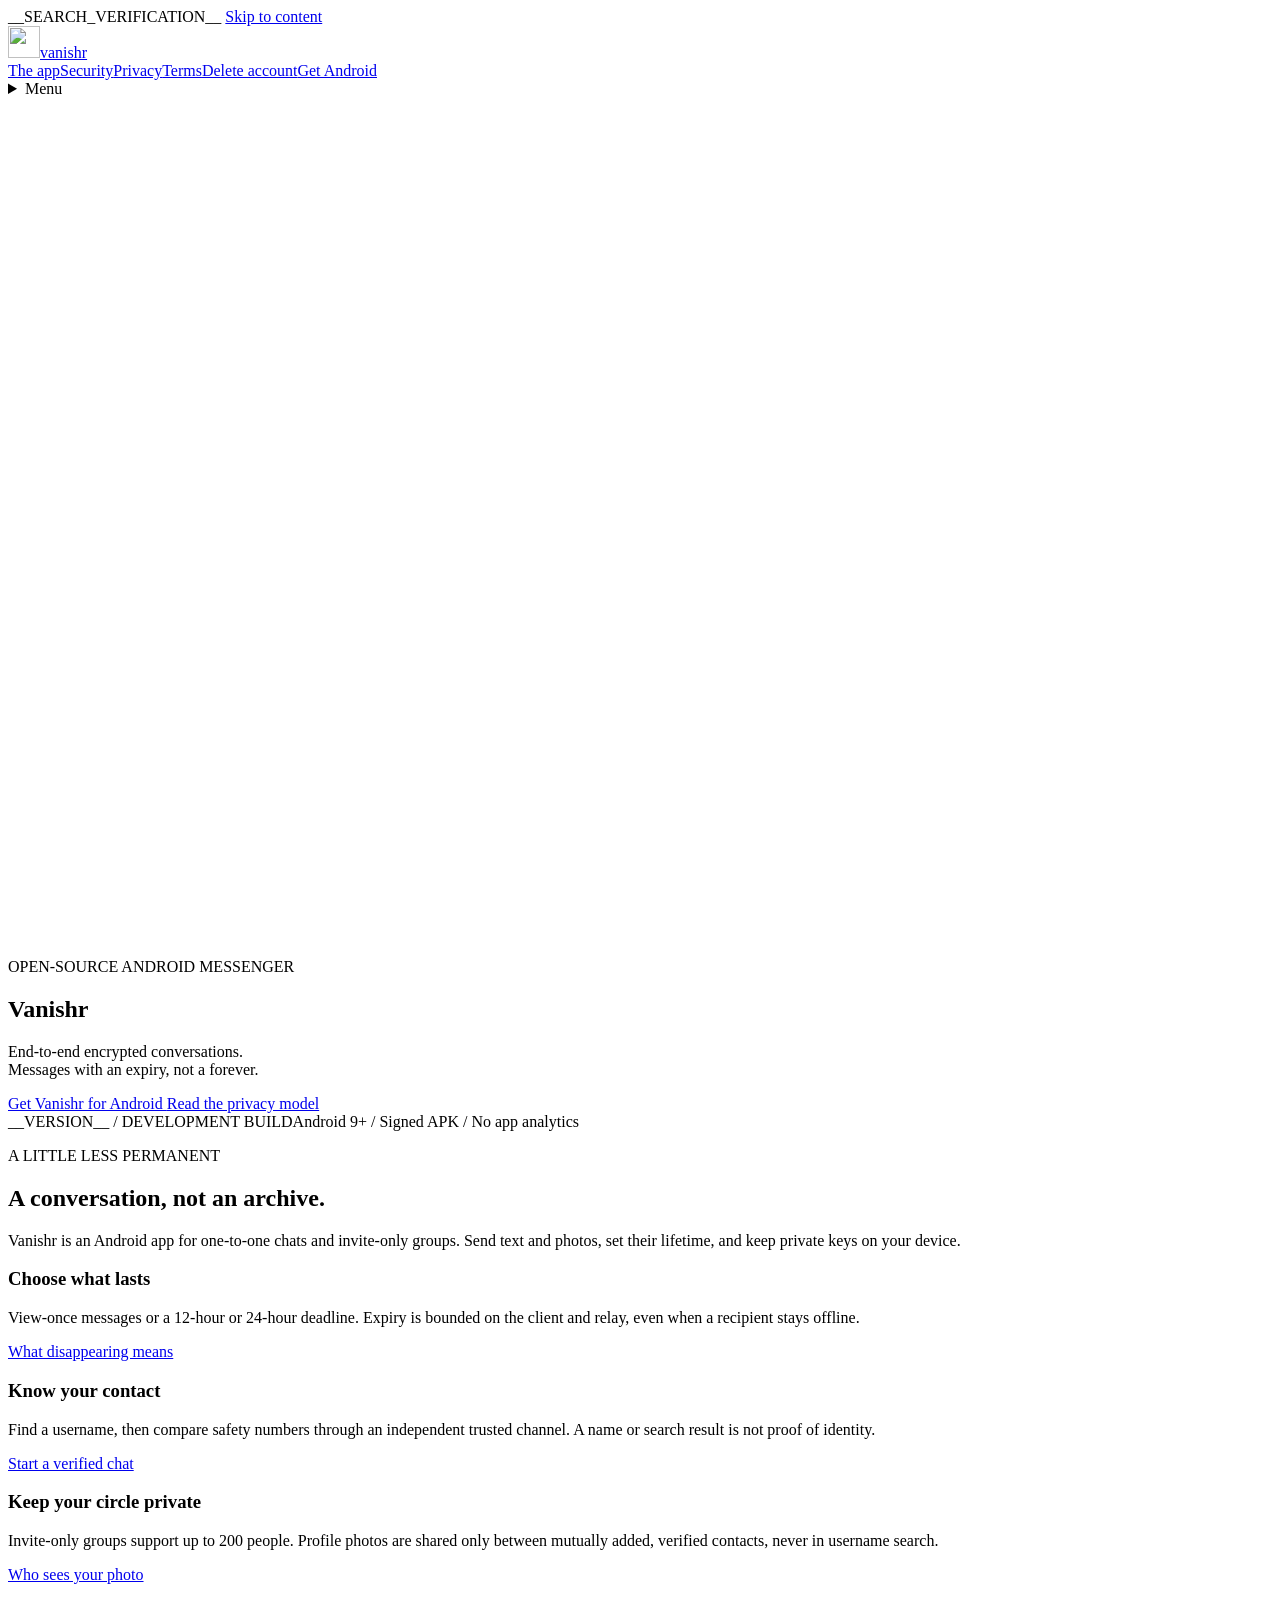
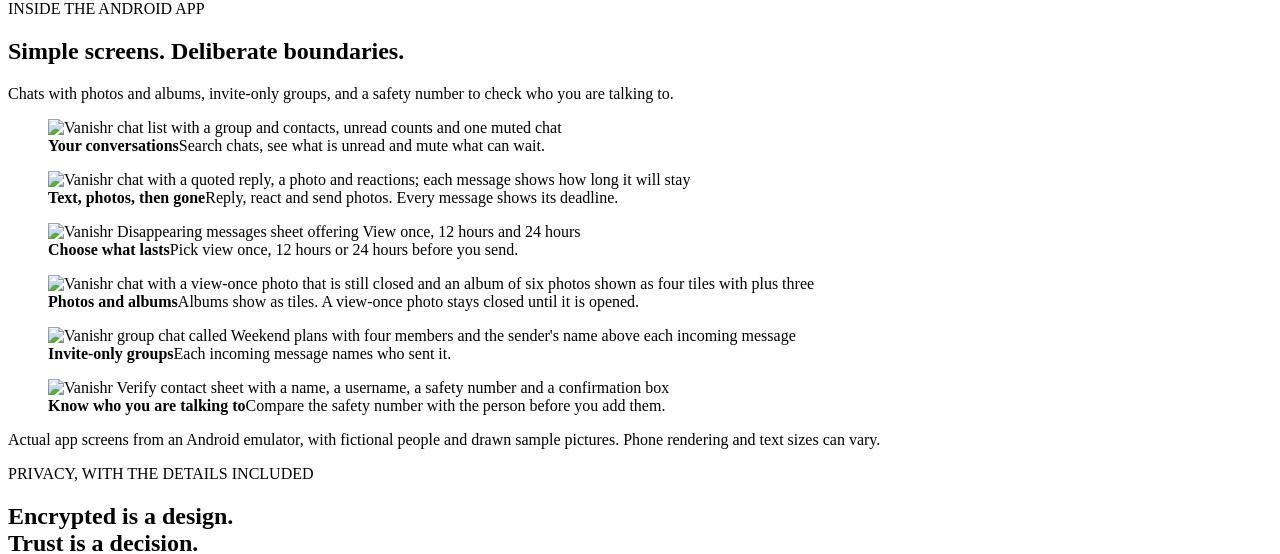
==== commit dda61680: "Refresh the website screenshots and make the Play listing screenshots The pictures on the home page " ====
--- a/download/index.html
+++ b/download/index.html
@@ -28,7 +28,7 @@
   <link rel="stylesheet" href="/site.css">
   <script defer src="/assets/lucide.min.js"></script>
   <script defer src="/site.js"></script>
-  <script type="application/ld+json">{"@context":"https://schema.org","@graph":[{"@type":"Organization","@id":"https://vanishr-download.vercel.app/#organization","name":"Vanishr","url":"https://vanishr-download.vercel.app/","logo":"https://vanishr-download.vercel.app/icon.png","sameAs":["https://github.com/RichardHenryJames/vanishr"]},{"@type":"WebSite","@id":"https://vanishr-download.vercel.app/#website","name":"Vanishr","url":"https://vanishr-download.vercel.app/","inLanguage":"en","publisher":{"@id":"https://vanishr-download.vercel.app/#organization"}},{"@type":"MobileApplication","@id":"https://vanishr-download.vercel.app/#app","name":"Vanishr","url":"https://vanishr-download.vercel.app/android/","description":"Open-source Android development build for end-to-end encrypted disappearing text, photos and invite-only groups. Not independently security-audited.","operatingSystem":"Android 9 or later","applicationCategory":"CommunicationApplication","softwareVersion":"__VERSION__","downloadUrl":"https://vanishr-download.vercel.app/vanishr-__VERSION__.apk","screenshot":"https://vanishr-download.vercel.app/assets/chat.png","isAccessibleForFree":true,"license":"https://vanishr-download.vercel.app/LICENSE.txt","publisher":{"@id":"https://vanishr-download.vercel.app/#organization"}}]}</script>
+  <script type="application/ld+json">{"@context":"https://schema.org","@graph":[{"@type":"Organization","@id":"https://vanishr-download.vercel.app/#organization","name":"Vanishr","url":"https://vanishr-download.vercel.app/","logo":"https://vanishr-download.vercel.app/icon.png","sameAs":["https://github.com/RichardHenryJames/vanishr"]},{"@type":"WebSite","@id":"https://vanishr-download.vercel.app/#website","name":"Vanishr","url":"https://vanishr-download.vercel.app/","inLanguage":"en","publisher":{"@id":"https://vanishr-download.vercel.app/#organization"}},{"@type":"MobileApplication","@id":"https://vanishr-download.vercel.app/#app","name":"Vanishr","url":"https://vanishr-download.vercel.app/android/","description":"Open-source Android development build for end-to-end encrypted disappearing text, photos and invite-only groups. Not independently security-audited.","operatingSystem":"Android 9 or later","applicationCategory":"CommunicationApplication","softwareVersion":"__VERSION__","downloadUrl":"https://vanishr-download.vercel.app/vanishr-__VERSION__.apk","screenshot":["https://vanishr-download.vercel.app/assets/app-chat.png","https://vanishr-download.vercel.app/assets/app-chats.png","https://vanishr-download.vercel.app/assets/app-disappearing.png","https://vanishr-download.vercel.app/assets/app-photos.png","https://vanishr-download.vercel.app/assets/app-group.png","https://vanishr-download.vercel.app/assets/app-verify.png"],"isAccessibleForFree":true,"license":"https://vanishr-download.vercel.app/LICENSE.txt","publisher":{"@id":"https://vanishr-download.vercel.app/#organization"}}]}</script>
 </head>
 <body>
   <a class="skip-link" href="#main">Skip to content</a>
@@ -41,7 +41,7 @@
   </header>
   <main id="main">
     <section class="hero" aria-labelledby="hero-title">
-      <picture class="hero-media"><source media="(max-width: 600px)" srcset="/assets/app-overview-mobile.jpg"><img src="/assets/app-overview.jpg" width="1600" height="840" fetchpriority="high" alt="Native Vanishr conversation, chat and profile screens with fictional test data"></picture>
+      <picture class="hero-media"><source media="(max-width: 600px)" srcset="/assets/app-overview-mobile.jpg"><img src="/assets/app-overview.jpg" width="1600" height="840" fetchpriority="high" alt="Vanishr on Android: the chat list, a private chat with a photo, and a photo album, with fictional test data"></picture>
       <div class="hero-copy wrap">
         <p class="eyebrow"><span class="status-dot"></span> OPEN-SOURCE ANDROID MESSENGER</p>
         <h1 id="hero-title">Vanishr</h1>
@@ -53,19 +53,22 @@
     <section class="section wrap" id="inside" aria-labelledby="inside-title">
       <div class="section-heading"><p class="eyebrow">A LITTLE LESS PERMANENT</p><h2 id="inside-title">A conversation, not an archive.</h2><p>Vanishr is an Android app for one-to-one chats and invite-only groups. Send text and photos, set their lifetime, and keep private keys on your device.</p></div>
       <div class="feature-grid">
-        <article class="feature"><i data-lucide="timer" aria-hidden="true"></i><h3>Choose what lasts</h3><p>View-once messages or a one-hour, six-hour or 24-hour deadline. Expiry is bounded on the client and relay, even when a recipient stays offline.</p><a href="/security/#disappearing">What disappearing means <i data-lucide="arrow-up-right" aria-hidden="true"></i></a></article>
+        <article class="feature"><i data-lucide="timer" aria-hidden="true"></i><h3>Choose what lasts</h3><p>View-once messages or a 12-hour or 24-hour deadline. Expiry is bounded on the client and relay, even when a recipient stays offline.</p><a href="/security/#disappearing">What disappearing means <i data-lucide="arrow-up-right" aria-hidden="true"></i></a></article>
         <article class="feature"><i data-lucide="fingerprint" aria-hidden="true"></i><h3>Know your contact</h3><p>Find a username, then compare safety numbers through an independent trusted channel. A name or search result is not proof of identity.</p><a href="/android/#first-conversation">Start a verified chat <i data-lucide="arrow-up-right" aria-hidden="true"></i></a></article>
         <article class="feature"><i data-lucide="users-round" aria-hidden="true"></i><h3>Keep your circle private</h3><p>Invite-only groups support up to 200 people. Profile photos are shared only between mutually added, verified contacts, never in username search.</p><a href="/security/#profile-photos">Who sees your photo <i data-lucide="arrow-up-right" aria-hidden="true"></i></a></article>
       </div>
     </section>
     <section class="product-band" aria-labelledby="product-title"><div class="wrap">
-      <div class="section-heading"><p class="eyebrow">INSIDE THE ANDROID APP</p><h2 id="product-title">Simple screens. Deliberate boundaries.</h2><p>Compact conversations, a familiar composer, and a profile you control.</p></div>
-      <div class="screen-gallery">
-        <figure><img src="/assets/conversations.png" width="480" height="960" loading="lazy" decoding="async" alt="Vanishr conversation list with search and an unread filter"><figcaption><strong>Your conversations</strong><span>Search saved chats without a permanent message archive.</span></figcaption></figure>
-        <figure><img src="/assets/chat.png" width="480" height="960" loading="lazy" decoding="async" alt="Vanishr encrypted chat showing messages, expiry and image attachment controls"><figcaption><strong>Text, photos, then gone</strong><span>Choose a deadline or send something view-once.</span></figcaption></figure>
-        <figure><img src="/assets/profile.png" width="480" height="960" loading="lazy" decoding="async" alt="Vanishr My profile sheet with a profile photo and editable name and username"><figcaption><strong>A profile on your terms</strong><span>Change your name, username and private profile photo.</span></figcaption></figure>
-      </div>
-      <p class="caption">Actual app screens with fictional test data. Phone rendering and text sizes can vary.</p>
+      <div class="section-heading"><p class="eyebrow">INSIDE THE ANDROID APP</p><h2 id="product-title">Simple screens. Deliberate boundaries.</h2>      <p>Chats with photos and albums, invite-only groups, and a safety number to check who you are talking to.</p></div>
+            <div class="screen-gallery" role="region" aria-label="Vanishr screenshots" tabindex="0">
+              <figure><img src="/assets/app-chats.png" width="540" height="1200" loading="lazy" decoding="async" alt="Vanishr chat list with a group and contacts, unread counts and one muted chat"><figcaption><strong>Your conversations</strong><span>Search chats, see what is unread and mute what can wait.</span></figcaption></figure>
+              <figure><img src="/assets/app-chat.png" width="540" height="1200" loading="lazy" decoding="async" alt="Vanishr chat with a quoted reply, a photo and reactions; each message shows how long it will stay"><figcaption><strong>Text, photos, then gone</strong><span>Reply, react and send photos. Every message shows its deadline.</span></figcaption></figure>
+              <figure><img src="/assets/app-disappearing.png" width="540" height="1200" loading="lazy" decoding="async" alt="Vanishr Disappearing messages sheet offering View once, 12 hours and 24 hours"><figcaption><strong>Choose what lasts</strong><span>Pick view once, 12 hours or 24 hours before you send.</span></figcaption></figure>
+              <figure><img src="/assets/app-photos.png" width="540" height="1200" loading="lazy" decoding="async" alt="Vanishr chat with a view-once photo that is still closed and an album of six photos shown as four tiles with plus three"><figcaption><strong>Photos and albums</strong><span>Albums show as tiles. A view-once photo stays closed until it is opened.</span></figcaption></figure>
+              <figure><img src="/assets/app-group.png" width="540" height="1200" loading="lazy" decoding="async" alt="Vanishr group chat called Weekend plans with four members and the sender's name above each incoming message"><figcaption><strong>Invite-only groups</strong><span>Each incoming message names who sent it.</span></figcaption></figure>
+              <figure><img src="/assets/app-verify.png" width="540" height="1200" loading="lazy" decoding="async" alt="Vanishr Verify contact sheet with a name, a username, a safety number and a confirmation box"><figcaption><strong>Know who you are talking to</strong><span>Compare the safety number with the person before you add them.</span></figcaption></figure>
+            </div>
+            <p class="caption">Actual app screens from an Android emulator, with fictional people and drawn sample pictures. Phone rendering and text sizes can vary.</p>
     </div></section>
     <section class="section wrap security-summary" aria-labelledby="security-title">
       <div class="section-heading"><p class="eyebrow">PRIVACY, WITH THE DETAILS INCLUDED</p><h2 id="security-title">Encrypted is a design.<br>Trust is a decision.</h2><p>The client uses official libsignal for direct sessions and group sender keys. The relay routes ciphertext and does not hold message-decryption keys.</p><a class="text-link" href="/security/">Security model and limitations <i data-lucide="arrow-up-right" aria-hidden="true"></i></a></div>
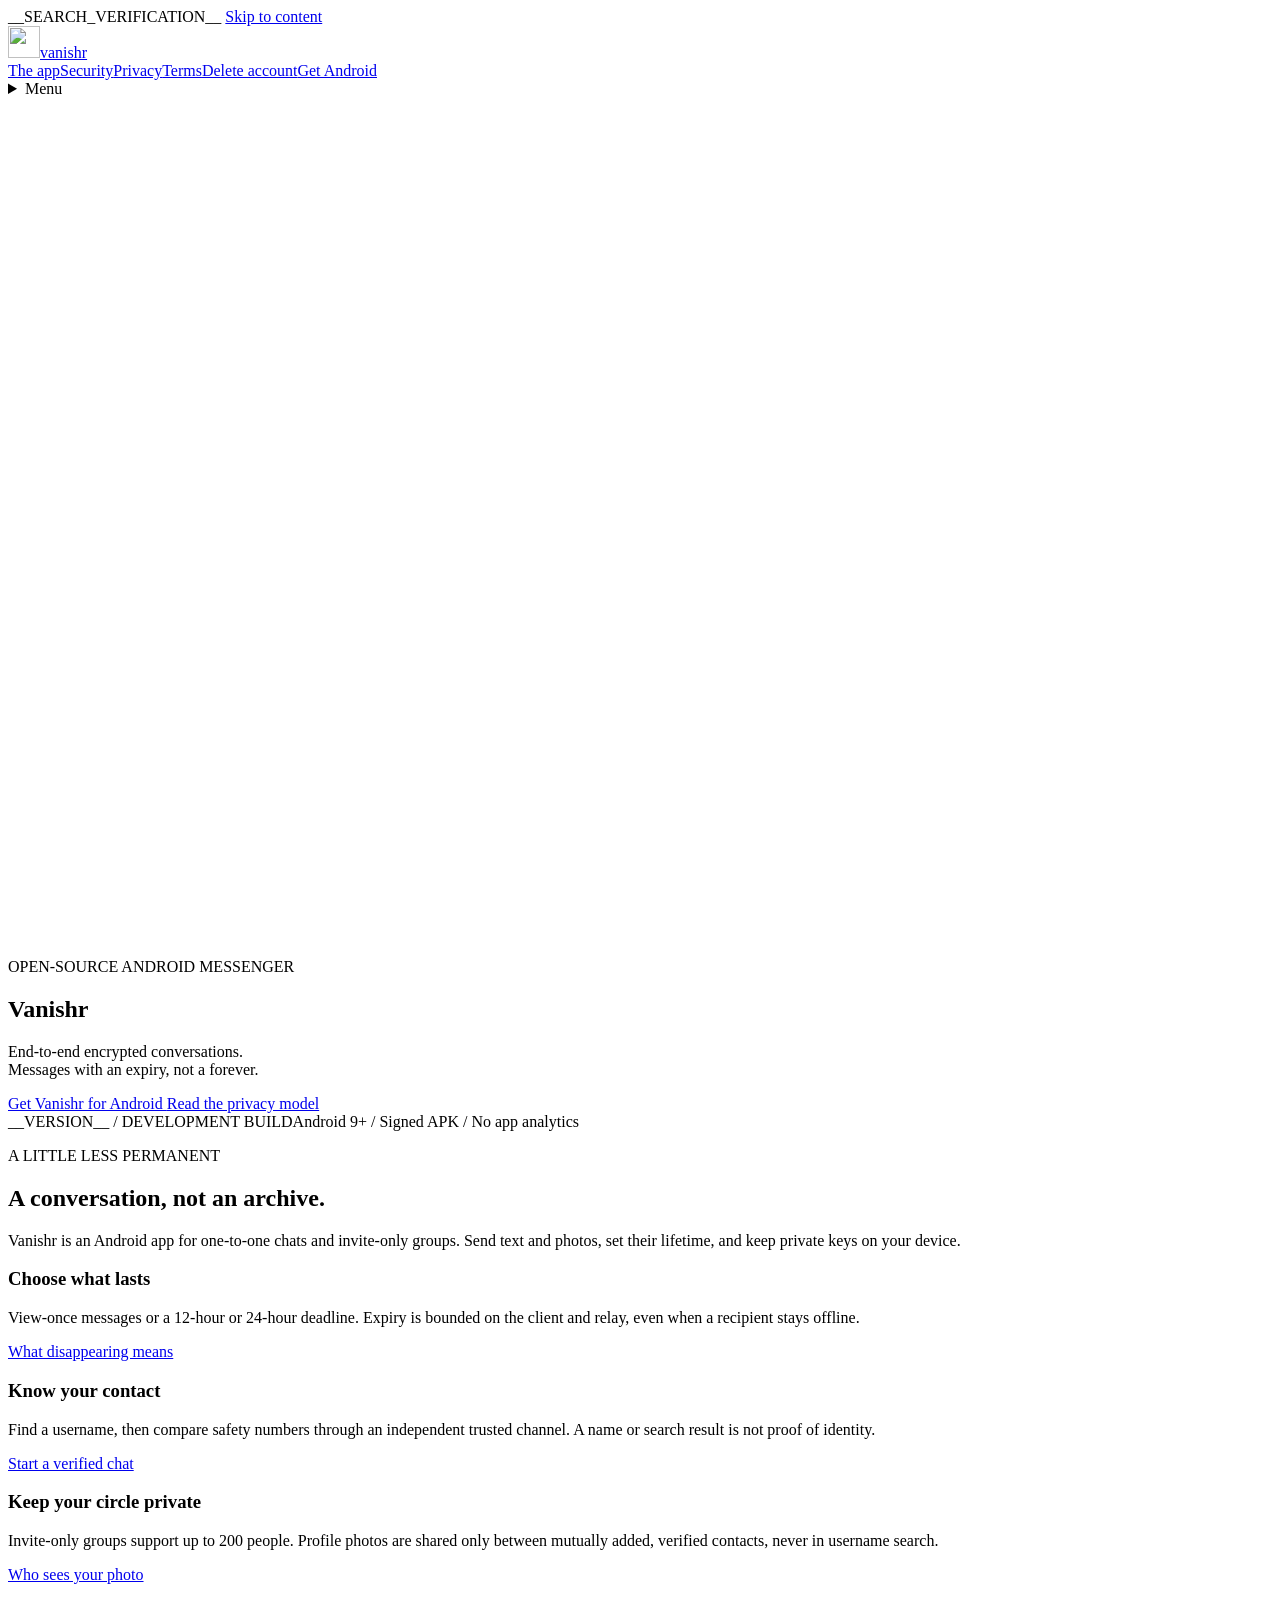
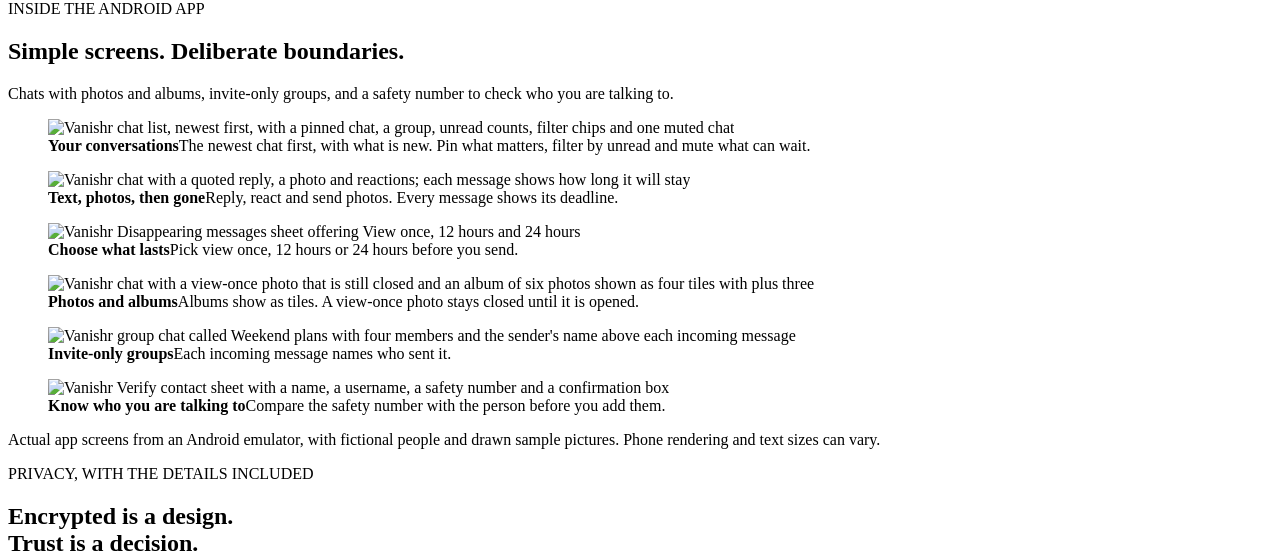
==== commit ca31630a: "Refresh the website screenshots for the redrawn chat list The home page, its hero picture and the so" ====
--- a/download/index.html
+++ b/download/index.html
@@ -61,7 +61,7 @@
     <section class="product-band" aria-labelledby="product-title"><div class="wrap">
       <div class="section-heading"><p class="eyebrow">INSIDE THE ANDROID APP</p><h2 id="product-title">Simple screens. Deliberate boundaries.</h2>      <p>Chats with photos and albums, invite-only groups, and a safety number to check who you are talking to.</p></div>
             <div class="screen-gallery" role="region" aria-label="Vanishr screenshots" tabindex="0">
-              <figure><img src="/assets/app-chats.png" width="540" height="1200" loading="lazy" decoding="async" alt="Vanishr chat list with a group and contacts, unread counts and one muted chat"><figcaption><strong>Your conversations</strong><span>Search chats, see what is unread and mute what can wait.</span></figcaption></figure>
+              <figure><img src="/assets/app-chats.png" width="540" height="1200" loading="lazy" decoding="async" alt="Vanishr chat list, newest first, with a pinned chat, a group, unread counts, filter chips and one muted chat"><figcaption><strong>Your conversations</strong><span>The newest chat first, with what is new. Pin what matters, filter by unread and mute what can wait.</span></figcaption></figure>
               <figure><img src="/assets/app-chat.png" width="540" height="1200" loading="lazy" decoding="async" alt="Vanishr chat with a quoted reply, a photo and reactions; each message shows how long it will stay"><figcaption><strong>Text, photos, then gone</strong><span>Reply, react and send photos. Every message shows its deadline.</span></figcaption></figure>
               <figure><img src="/assets/app-disappearing.png" width="540" height="1200" loading="lazy" decoding="async" alt="Vanishr Disappearing messages sheet offering View once, 12 hours and 24 hours"><figcaption><strong>Choose what lasts</strong><span>Pick view once, 12 hours or 24 hours before you send.</span></figcaption></figure>
               <figure><img src="/assets/app-photos.png" width="540" height="1200" loading="lazy" decoding="async" alt="Vanishr chat with a view-once photo that is still closed and an album of six photos shown as four tiles with plus three"><figcaption><strong>Photos and albums</strong><span>Albums show as tiles. A view-once photo stays closed until it is opened.</span></figcaption></figure>
